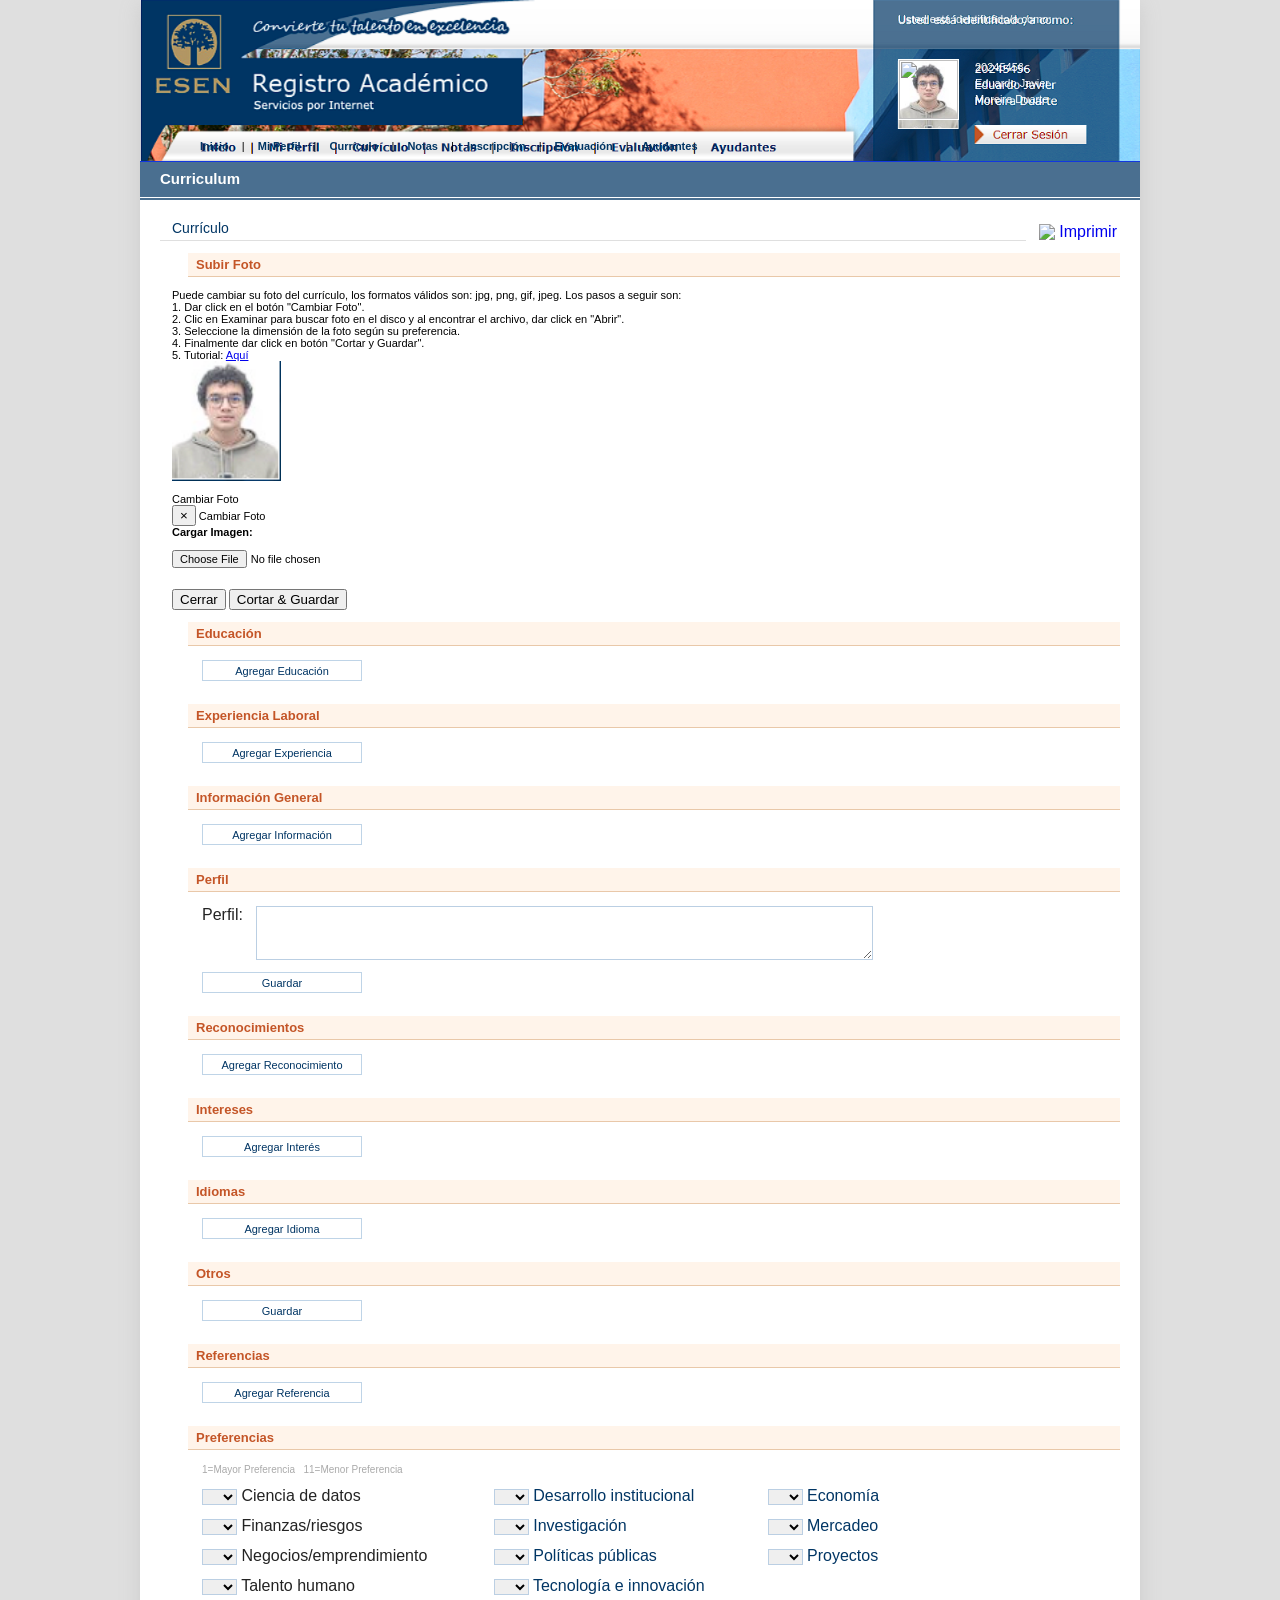
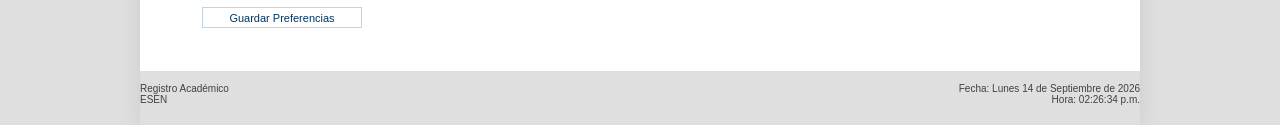
==== curriculo.html @ e9ed7b2f "site" ====
<html xmlns="http://www.w3.org/1999/xhtml"><head>
                                                        <meta http-equiv="Content-Type" content="text/html; charset=utf-8">
                                                        <meta name="csrf-token" content="e8d6d60d4e0dd8bac9b6e541171e3c1d1784d95dbc00219b19790686171f3f02">
                                                        <title>ESEN - Registro Académico</title>
                                                        <link type="image/x-icon" href="favicon.ico" rel="shortcut icon">
                                                        <link href="./ESEN - Registro Académico_files/esen.css" rel="stylesheet" type="text/css">
                                                        <script src="javascripts/sistema/tiempo.js?v=2" type="text/javascript"></script>
                                                        <script src="javascripts/sistema/general.js" type="text/javascript"></script>
                                        <link rel="stylesheet" type="text/css" href="chrome-extension://mfidniedemcgceagapgdekdbmanojomk/css/content-shared.css"><link rel="stylesheet" type="text/css" href="chrome-extension://mfidniedemcgceagapgdekdbmanojomk/css/content-lite.css"></head>
                                        <body onload="inicIniciarTiempo('September 14, 2026 14:26:26');">
                                                <div class="principal">
                                                        <div class="encabezado">
                        <div class="menu"><a href="./ESEN - Registro Académico.html" class="menuPrincipal">Inicio</a> |
                        <a href="./miperfil.html" class="menuPrincipal">Mi Perfil</a> |
                        <a href="./curriculo.html" class="menuPrincipal">Currículo</a> | <a name="m4" id="m4" href="./notas.html" class="menuPrincipal">Notas</a>
 | <a name="m2" id="m2" href="./inscripcion.html" class="menuPrincipal">Inscripción</a>
 | <a name="m3" id="m3" href="" class="menuPrincipal">Evaluación</a>
 | <a href="" class="menuPrincipal">Ayudantes</a></div>
                        <div class="autenticacion">Usted está identificado/a como:
                                        <div>
                                                <img src="archivo.php?hac=vfus" class="foto">
                                                20245456<br>
                                                Eduardo Javier<br>
                                                Moreira Duarte<br><br>
                                                <input type="submit" value="Cerrar Sesión" class="boton2" onclick="document.location.href='./login.html';">
                                        </div></div>
                </div>
                <div class="modulo">
                                <link rel="stylesheet" href="apariencia/curriculum.css">
        <!--<link rel="stylesheet" href="https://maxcdn.bootstrapcdn.com/bootstrap/4.0.0/css/bootstrap.min.css">-->
        <script src="javascripts/sistema/ajax.js" type="text/javascript"></script>
        <script src="javascripts/sistema/curriculum.js" type="text/javascript"></script>
        <script src="javascripts/otros/jquery-3.2.1.js"></script>
        <script src="javascripts/otros/popper.min.js"></script>
        <script src="javascripts/otros/bootstrap.min.js"></script>
        
        <link rel="stylesheet" href="apariencia/bootstrap.min.css">
        <link rel="stylesheet" href="apariencia/bootstrap-theme.min.css">
		<script src="https://ajax.googleapis.com/ajax/libs/jquery/2.2.4/jquery.min.js"></script>
        <!--<script src="javascripts/otros/jquery.min.js"></script>-->
        <script src="javascripts/otros/bootstrap.min.js"></script>

        <script src="javascripts/sistema/cv/jquery.imgareaselect.js" type="text/javascript"></script>
        <script src="javascripts/sistema/cv/jquery.form.js"></script>
        <link rel="stylesheet" href="apariencia/imgareaselect.css">
        <script src="javascripts/sistema/cv/functions.js"></script>
        <link rel="stylesheet" href="apariencia/esen.css">
        <script>
        $(document).ready(function() {
            $('#empresa').on('keyup', function() {
                var empresa = $(this).val();
                var dataString = 'empresa='+empresa;
        	$.ajax({
                    type: 'POST',
                    url: 'modulos/curriculum/buscar.php',
                    data: dataString,
                    success: function(data) {
                        //Escribimos las sugerencias que nos manda la consulta
                        $('#suggestions').fadeIn(1000).html(data);
                        //Al hacer click en algua de las sugerencias
                        $('.suggest-element').on('click', function(){
                                //Obtenemos la id unica de la sugerencia pulsada
                                var id = $(this).attr('id');
                                //Editamos el valor del input con data de la sugerencia pulsada
                                $('#empresa').val($('#'+id).attr('data'));
                                //Hacemos desaparecer el resto de sugerencias
                                $('#suggestions').fadeOut(1000);
                                //alert('Has seleccionado el '+id+' '+$('#'+id).attr('data'));
                                //return false;
                        });
                        $('#empresa').blur(function() {
                          //alert('Handler for .blur() called.');
                          // tu codigo ajax va dentro de esta function...
                          $('#suggestions').fadeOut(1000);
                        });
                    }
                });
            });
        }); 
        </script>
        <script>
        $(document).ready(function() {
            $('#puesto').on('keyup', function() {
                var puesto = $(this).val();		
                var dataString = 'puesto='+puesto;
        	$.ajax({
                    type: 'POST',
                    url: 'modulos/curriculum/buscar.php',
                    data: dataString,
                    success: function(data) {
                        //Escribimos las sugerencias que nos manda la consulta
                        $('#suggestionsp').fadeIn(1000).html(data);
                        //Al hacer click en algua de las sugerencias
                        $('.suggest-elementp').on('click', function(){
                                //Obtenemos la id unica de la sugerencia pulsada
                                var id = $(this).attr('id');
                                //Editamos el valor del input con data de la sugerencia pulsada
                                $('#puesto').val($('#'+id).attr('data'));
                                //Hacemos desaparecer el resto de sugerencias
                                $('#suggestionsp').fadeOut(1000);
                                //alert('Has seleccionado el '+id+' '+$('#'+id).attr('data'));
                                //return false;
                        });
                        $('#puesto').blur(function() {
                          //alert('Handler for .blur() called.');
                          // tu codigo ajax va dentro de esta function...
                          $('#suggestionsp').fadeOut(1000);
                        });
                    }
                });
            });
        }); 
        </script>
		<h1>Curriculum</h1>
		<div class="contenido">
        <div id="infoCurriculo">
			<div style="float: right; background: #FFF; padding: 0px 0px 0px 10px;">
				<table>
					<tbody><tr>
						<td><img src="apariencia/imagenes/icono_imprimir.png"></td>
						<td><a href="curriculo.php" style="text-decoration: none;">Imprimir</a></td>
					</tr>
				</tbody></table>
			</div>
			<h2>Currículo</h2>
		</div>
		<div class="nivel2">
            <h3>Subir Foto</h3>
			
        	<div class="container" style="min-height:200px;">
        	<!--<div class=''>
        	</div>-->
            <div class="container">
            	Puede cambiar su foto del currículo, los formatos válidos son: jpg, png, gif, jpeg. Los pasos a seguir son:<br>
                1. Dar click en el botón "Cambiar Foto".<br>
                2. Clic en Examinar para buscar foto en el disco y al encontrar el archivo, dar click en "Abrir".<br>
                3. Seleccione la dimensión de la foto según su preferencia.<br>
                4. Finalmente dar click en botón "Cortar y Guardar".<br>
                5. Tutorial: <a href="https://inscripcion.esen.edu.sv/asistencia/SubirFotoCV.mp4" target="_blank">Aquí</a>
        	<div>
                <img class="img-rectangle" id="profile_picture" height="120" src="./ESEN - Registro Académico_files/img/perfil.png" data-holder-rendered="true" style="height: 120px;" src="./archivo.php?hac=vfcu">
        		<br><br>
        		<a type="button" class="btn btn-primary" id="change-profile-pic">Cambiar Foto</a>
        	</div>
        	<div id="profile_pic_modal" class="modal fade">
        		<div class="modal-dialog">
        			<div class="modal-content">
        				<div class="modal-header">
        					<button type="button" class="close" data-dismiss="modal" aria-hidden="true">×</button>
        				   Cambiar Foto
        				</div>
        				<div class="modal-body">
        					<form id="cropimage" method="post" enctype="multipart/form-data" action="./cambiar_pic.php">
        						<strong>Cargar Imagen:</strong> <br><br>
        						<input type="file" name="profile-pic" id="profile-pic">
        						<input type="hidden" name="hdn-profile-id" id="hdn-profile-id" value="1">
        						<input type="hidden" name="hdn-x1-axis" id="hdn-x1-axis" value="">
        						<input type="hidden" name="hdn-y1-axis" id="hdn-y1-axis" value="">
        						<input type="hidden" name="hdn-x2-axis" value="" id="hdn-x2-axis">
        						<input type="hidden" name="hdn-y2-axis" value="" id="hdn-y2-axis">
        						<input type="hidden" name="hdn-thumb-width" id="hdn-thumb-width" value="">
        						<input type="hidden" name="hdn-thumb-height" id="hdn-thumb-height" value="">
        						<input type="hidden" name="action" value="" id="action">
        						<input type="hidden" name="image_name" value="" id="image_name">
        						
        						<div id="preview-profile-pic"></div>
        					<div id="thumbs" style="padding:5px; width:600px"></div>
        					<input type="hidden" name="csrf" value="e8d6d60d4e0dd8bac9b6e541171e3c1d1784d95dbc00219b19790686171f3f02"></form>
        				</div>
        				<div class="modal-footer">
        					<button type="button" class="btn btn-default" data-dismiss="modal">Cerrar</button>
        					<button type="button" id="save_crop" class="btn btn-primary">Cortar &amp; Guardar</button>
        				</div>
        			</div>
        		</div>
        	</div>
        		
        </div><br>
		</div>
        <h3>Educación</h3>
		<div class="nivel2">
			<form id="frmVerEducacion" method="post" action="index.php?mod=curriculum&amp;hac=aest">
                <table class="informacion" style="width: 718px;"><tbody><tr>
				<td colspan="4"><input type="submit" value="Agregar Educación" class="boton4"></td>
			</tr>
		</tbody></table>
        <input type="hidden" name="csrf" value="e8d6d60d4e0dd8bac9b6e541171e3c1d1784d95dbc00219b19790686171f3f02"></form>
		</div>
        <h3>Experiencia Laboral</h3>
		<div class="nivel2">
			<form id="frmVerExperienciasLaborales" method="post" action="index.php?mod=curriculum&amp;hac=aexp">
                <table class="informacion" style="width: 718px;"><tbody><tr>
				<td colspan="4"><input type="submit" value="Agregar Experiencia" class="boton4"></td>
			</tr>
		</tbody></table>
        <input type="hidden" name="csrf" value="e8d6d60d4e0dd8bac9b6e541171e3c1d1784d95dbc00219b19790686171f3f02"></form>
		</div>
		<h3>Información General</h3>
		<div class="nivel2">
			<form id="frmVerEducacion" method="post" action="index.php?mod=curriculum&amp;hac=agen">
                <table class="informacion" style="width: 718px;"><tbody><tr>
				<td colspan="5"><input type="submit" value="Agregar Información" class="boton4"></td>
			</tr>
		</tbody></table>
        <input type="hidden" name="csrf" value="e8d6d60d4e0dd8bac9b6e541171e3c1d1784d95dbc00219b19790686171f3f02"></form>
		</div>
        <h3>Perfil</h3>
        <div class="nivel2">
			<form id="frmVerPerfil" method="post" action="index.php?mod=curriculum&amp;hac=aper">
                    <input id="codu" name="codu" type="hidden" value="11359">
                    <table class="informacion" style="width: 718px;">
                <tbody><tr>
					<td>Perfil:</td>
					<td><textarea name="perfil" id="perfil" rows="3" cols="90" maxlength="250"></textarea></td>
                </tr><tr>
				<td colspan="2"><input type="submit" id="guardar" name="guardar" value="Guardar" class="boton4"></td>
			</tr>
		</tbody></table>
        <input type="hidden" name="csrf" value="e8d6d60d4e0dd8bac9b6e541171e3c1d1784d95dbc00219b19790686171f3f02"></form>
		</div>
        <h3>Reconocimientos</h3>
        <div class="nivel2">
			<form id="frmVerReconocimientos" method="post" action="index.php?mod=curriculum&amp;hac=arec">
                    <table class="informacion" style="width: 718px;"><tbody><tr>
				<td colspan="3"><input type="submit" value="Agregar Reconocimiento" class="boton4"></td>
			</tr>
		</tbody></table>
        <input type="hidden" name="csrf" value="e8d6d60d4e0dd8bac9b6e541171e3c1d1784d95dbc00219b19790686171f3f02"></form>
		</div>
        <h3>Intereses</h3>
        <div class="nivel2">
			<form id="frmVerIntereses" method="post" action="index.php?mod=curriculum&amp;hac=aint">
                <table class="informacion" style="width: 718px;"><tbody><tr>
				<td colspan="2"><input type="submit" value="Agregar Interés" class="boton4"></td>
			</tr>
		</tbody></table>
        <input type="hidden" name="csrf" value="e8d6d60d4e0dd8bac9b6e541171e3c1d1784d95dbc00219b19790686171f3f02"></form>
		</div>
        <h3>Idiomas</h3>
        <div class="nivel2">
			<form id="frmVerIdiomas" method="post" action="index.php?mod=curriculum&amp;hac=aidi">
                <table class="informacion" style="width: 718px;"><tbody><tr>
				<td colspan="3"><input type="submit" value="Agregar Idioma" class="boton4"></td>
			</tr>
		</tbody></table>
        <input type="hidden" name="csrf" value="e8d6d60d4e0dd8bac9b6e541171e3c1d1784d95dbc00219b19790686171f3f02"></form>
		</div>
        <h3>Otros</h3>
		<div class="nivel2">
			<form name="frmExtranjero" method="post" action="index.php?mod=curriculum&amp;hac=aext">
                <table class="informacion" style="width: 718px;"><tbody><tr>
				<td colspan="2"><input type="submit" id="guardar" name="guardar" value="Guardar" class="boton4"></td>
			</tr>
		</tbody></table>
    <input type="hidden" name="csrf" value="e8d6d60d4e0dd8bac9b6e541171e3c1d1784d95dbc00219b19790686171f3f02"></form>
		</div>
        <h3>Referencias</h3>
		<div class="nivel2">
			<form id="frmVerEducacion" method="post" action="index.php?mod=curriculum&amp;hac=aref">
                <table class="informacion" style="width: 718px;"><tbody><tr>
				<td colspan="5"><input type="submit" value="Agregar Referencia" class="boton4"></td>
			</tr>
		</tbody></table>
        <input type="hidden" name="csrf" value="e8d6d60d4e0dd8bac9b6e541171e3c1d1784d95dbc00219b19790686171f3f02"></form>
		</div><h3>Preferencias</h3>
				<div class="nivel2">
					<form id="frmPreferencias" method="post" action="index.php?mod=curriculum&amp;hac=gpre">
			<table class="informacion" style="width: 718px;">
				<tbody><tr>
					<td colspan="3"><span class="informacion">1=Mayor Preferencia &nbsp; 11=Menor Preferencia</span></td>
				</tr>
				<tr><td><select name="pref[28]">
		<option value="0"> </option><option value="1">1</option><option value="2">2</option><option value="3">3</option><option value="4">4</option><option value="5">5</option><option value="6">6</option><option value="7">7</option><option value="8">8</option><option value="9">9</option><option value="10">10</option><option value="11">11</option></select> Ciencia de datos</td><td><select name="pref[34]">
		<option value="0"> </option><option value="1">1</option><option value="2">2</option><option value="3">3</option><option value="4">4</option><option value="5">5</option><option value="6">6</option><option value="7">7</option><option value="8">8</option><option value="9">9</option><option value="10">10</option><option value="11">11</option></select> Desarrollo institucional</td><td><select name="pref[26]">
		<option value="0"> </option><option value="1">1</option><option value="2">2</option><option value="3">3</option><option value="4">4</option><option value="5">5</option><option value="6">6</option><option value="7">7</option><option value="8">8</option><option value="9">9</option><option value="10">10</option><option value="11">11</option></select> Economía</td></tr><tr><td><select name="pref[29]">
		<option value="0"> </option><option value="1">1</option><option value="2">2</option><option value="3">3</option><option value="4">4</option><option value="5">5</option><option value="6">6</option><option value="7">7</option><option value="8">8</option><option value="9">9</option><option value="10">10</option><option value="11">11</option></select> Finanzas/riesgos</td><td><select name="pref[31]">
		<option value="0"> </option><option value="1">1</option><option value="2">2</option><option value="3">3</option><option value="4">4</option><option value="5">5</option><option value="6">6</option><option value="7">7</option><option value="8">8</option><option value="9">9</option><option value="10">10</option><option value="11">11</option></select> Investigación</td><td><select name="pref[32]">
		<option value="0"> </option><option value="1">1</option><option value="2">2</option><option value="3">3</option><option value="4">4</option><option value="5">5</option><option value="6">6</option><option value="7">7</option><option value="8">8</option><option value="9">9</option><option value="10">10</option><option value="11">11</option></select> Mercadeo</td></tr><tr><td><select name="pref[25]">
		<option value="0"> </option><option value="1">1</option><option value="2">2</option><option value="3">3</option><option value="4">4</option><option value="5">5</option><option value="6">6</option><option value="7">7</option><option value="8">8</option><option value="9">9</option><option value="10">10</option><option value="11">11</option></select> Negocios/emprendimiento</td><td><select name="pref[30]">
		<option value="0"> </option><option value="1">1</option><option value="2">2</option><option value="3">3</option><option value="4">4</option><option value="5">5</option><option value="6">6</option><option value="7">7</option><option value="8">8</option><option value="9">9</option><option value="10">10</option><option value="11">11</option></select> Políticas públicas</td><td><select name="pref[27]">
		<option value="0"> </option><option value="1">1</option><option value="2">2</option><option value="3">3</option><option value="4">4</option><option value="5">5</option><option value="6">6</option><option value="7">7</option><option value="8">8</option><option value="9">9</option><option value="10">10</option><option value="11">11</option></select> Proyectos</td></tr><tr><td><select name="pref[33]">
		<option value="0"> </option><option value="1">1</option><option value="2">2</option><option value="3">3</option><option value="4">4</option><option value="5">5</option><option value="6">6</option><option value="7">7</option><option value="8">8</option><option value="9">9</option><option value="10">10</option><option value="11">11</option></select> Talento humano</td><td><select name="pref[35]">
		<option value="0"> </option><option value="1">1</option><option value="2">2</option><option value="3">3</option><option value="4">4</option><option value="5">5</option><option value="6">6</option><option value="7">7</option><option value="8">8</option><option value="9">9</option><option value="10">10</option><option value="11">11</option></select> Tecnología e innovación</td><td colspan="1"></td></tr>
					<tr>
						<td colspan="3"><input id="guardarP" type="submit" value="Guardar Preferencias" class="boton4"></td>
					</tr>
				</tbody></table>
			<input type="hidden" name="csrf" value="e8d6d60d4e0dd8bac9b6e541171e3c1d1784d95dbc00219b19790686171f3f02"></form>
				</div><div class="finModulo"></div></div>
                </div>
                                                        <div class="informacion">
                                                                <div class="autor">
                                                                        Registro Académico<br>
                                                                        ESEN
                                                                </div>
                                                                <div class="tiempo">
                                                                        Fecha: <span id="fecha">Lunes 14 de Septiembre de 2026</span><br>
                                                                        Hora: <span id="hora">02:26:34 p.m.</span>
                                                                </div>
                                                        </div>
                                                </div>
                                        
                                </div><div id="vldt-unmoderated-testing" class="vldt-installed" style="display: none;"></div></body></html>
---- ESEN - Registro Académico_files/esen.css ----
/* Documento CSS - ESEN */
body{
	background: #DFDFDF url(imagenes/fondo.png) repeat-x;
	margin: 0px;
	padding: 0px;
	font-family: Verdana, Geneva, sans-serif;
	font-size: 11px;
}
div.incompatible{
	background: url(imagenes/fondoIncompatible.png);
	height: 50px;
	color: #c73838;
	padding: 8px 0px 0px 0px;
	display: none;
}
	div.incompatible table{
		margin: 0px auto 0px auto;
		border-collapse: collapse;
	}
		div.incompatible td{
			padding 4px;
			vertical-align: middle;
		}
	div.incompatible img{
		margin-left: 10px;
		border: 0px;
	}
div.principal{
	box-shadow: 0px 4px 20px #CCC;
	width: 1000px;
	margin: 0px auto 0px auto;
}
/* Objetos de principal */
	div.iniSuperior{}
	div.iniInferior{
		background: url(imagenes/fondoMensajes.png);
		width: 1000px;
		height: 150px;
	}
		div.iniInferior div{
			color: #FFF;
			display: block;
			float: left;
			margin: 0px;
			padding: 12px 22px 12px 22px;
			height: 130px;
			line-height: 18px;
		}
		div.iniInferior span{
			color: #60b4ff;
		}
		div.iniInferior a{
			color: #FFF;
		}
		div.servicios{
			width: 272px;
		}
		div.noticias{
			width: 373px;
		}
		div.sitios{}
		div.encabezado{
		background: url(img/encabezado.png) no-repeat;
		background-size: 100% 101%; /* or cover with correct aspect */
		height: 161px;
		border-bottom: 1px solid #1237e0;
	}
		div.menu{
			float: left;
			margin: 132px 0px 0px 50px;
			height: 21px;
			padding: 0px;
		}
			a.menuPrincipal{
				display: inline-block;
				height: 21px;
				padding: 8px 10px 0px 10px;
				text-decoration: none;
				color: #003564;
				font-weight: bold;
				box-sizing: content-box !important;
			}
			a.menuPrincipal:hover{
				box-shadow: 0px 0px 3px #666;
				background: #FFF;
			}
			a.menuPrincipalActivo{
				display: inline-block;
				height: 21px;
				padding: 8px 10px 0px 10px;
				text-decoration: none;
				color: #003564;
				font-weight: bold;
				box-shadow: 0px 0px 3px #666;
				background: #FFF;
			}
			div.submenu{
				position: absolute;
				background: #EEE url(imagenes/fondoSubMenus.png) repeat-x;
				box-shadow: 0px 4px 4px #666;
				display: none;
			}
				div.submenu a{
					display: block;
					padding: 8px 20px 8px 8px;
					text-decoration: none;
					color: #003564;
					padding-left: 4px;
					border-bottom: 1px solid #DDD;
				}
				div.submenu a:hover{
					background: #ededed url(imagenes/fondoSubMenu.png) repeat-x;
				}
		div.autenticacion{
			float: right;
			width: 242px;
			color: #FFF;
			padding-top: 13px;
		}
			div.autenticacion h1{
				font-size: 18px;
				font-weight: normal;
				margin: 0px;
				padding: 0px 0px 18px 0px;
			}
			div.autenticacion form{
				margin: 0px;
				padding: 0px;
			}
				div.autenticacion table{
					border-collapse: collapse;
				}
					div.autenticacion td{
						height: 30px;
						min-width: 80px;
					}
						div.autenticacion input{
							border: 0px;
							width: 112px;
							height: 19px;
						}
			div.autenticacion div{
				margin-top: 34px;
				line-height: 16px;
			}
				img.foto{
					width: 59px;
					border: 1px solid #FFF;
					float: left;
					display: block;
					margin: 0px 16px 0px 0px;
				}
	div.principalSinIngreso{
		width: 400px;
		margin: 50px auto 0px auto;
	}
		div.ingresoUsuario{
			border: 1px solid #DDD;
			padding: 40px;
			background: #F9F9f9;
			box-shadow: #CCC 0px 0px 16px;
			color: #264384;
			background: linear-gradient(to bottom, #264384 150px, #fff 150px);
			font-size: 13px;
		}
			div.ingresoUsuario h1{
				font-size: 22px;
				font-weight: normal;
				margin: 0px 0px 0px 0px;
				padding: 0px 0px 60px 90px;
				color: #FFF;
				background: url(imagenes/logoEsenIntro.png) no-repeat;
				background-size: 66px 73px;
			}
				div.ingresoUsuario h1 p{
					font-size: 13px;
					margin: 10px 0px 0px 0px;
					padding: 0px;
				}
			div.ingresoUsuario h2{
				font-size: 20px;
				font-weight: normal;
				margin: 0px 0px 10px 0px;
				padding: 0px;
			}
			div.ingresoUsuario form{
				line-height: 40px;
			}
			div.ingresoUsuario input[type="text"], input[type="password"]{
				border: 1px solid #BBCFE3;
				padding: 10px;
				width: calc(100% - 22px);
			}
			div.ingresoUsuario input[type="submit"]{
				width: 100%;
				border: 0px;
				color: #FFF;
				padding: 10px;
				background-color: #264384;
				text-align: center;
				font-size: 13px;
				margin-top: 20px;
				cursor: pointer;
			}
				div.ingresoUsuario input[type="submit"]:hover{
					background-color: #162f67;
				}
			div.ingresoUsuario input[type="button"]{
				width: 100%;
				border: 0px;
				color: #FFF;
				padding: 10px;
				background-color: #ab441f;
				text-align: center;
				font-size: 13px;
				margin-top: 20px;
				cursor: pointer;
			}
				div.ingresoUsuario input[type="button"]:hover{
					background-color: #953310;
				}
	div.modulo{}
		div.modulo h1{
			background: #4A6F90 url(imagenes/fondoTitulo1.png) no-repeat;
			border-bottom: 1px solid #FFF;
			margin: 0px;
			font-size: 15px;
			color: #FFF;
			height: 27px;
			padding: 8px 0px 0px 20px;
			box-sizing: content-box !important;
		}
		div.contenido{
			border-top: 2px solid #4A6F90;
			background: #FFF url(imagenes/fondoContenido.png) repeat-x bottom;
			padding: 20px;
		}
			div.contenido h2{
				background: url(imagenes/fondoTitulo2.png) no-repeat;
				color: #003564;
				font-weight: lighter;
				font-size: 14px;
				margin: 0px 0px 12px 0px;
				padding: 0px 0px 4px 12px;
				border-bottom: 1px solid #DFDFDF;
			}
			div.contenido h3{
				color: #c45527;
				background: #FFF4EA;
				font-weight: bold;
				font-size: 13px;
				margin: 0px 0px 12px 16px;
				padding: 4px 8px 4px 8px;
				border-bottom: 1px solid #E9C8A9;
			}
			div.nivel2{
				padding: 0px 0px 0px 12px;
			}
				div.nivel2 p{
					padding-left: 20px;
					padding-right: 12px;
					text-align: justify;
					line-height: 16px;
				}
				div.nivel2 ol{
					padding-left: 50px;
					padding-right: 12px;
					text-align: justify;
				}
				div.nivel2 li{
					line-height: 16px;
				}
			p.contenido{
				margin: 8px 12px 8px 12px;
			}
			table.informacion{
				margin: 0px 12px 8px 12px;
				color: #003564;
			}
				table.informacion td{
					vertical-align: top;
					padding: 0px 4px 10px 4px;
				}
				table.informacion tr td:first-child{
					color: #232323;
				}
				table.informacion input[type="text"], input[type="password"]{
					border: 1px solid #BBCFE3;
				}
			div.alerta{
				background: #FFFFD0 url(imagenes/fondoAlerta.png) no-repeat;
				padding: 16px 16px 16px 60px;
				color: #F00;
			}
			div.aviso{
				background: #E9F7FD url(imagenes/fondoAviso.png) no-repeat;
				padding: 16px 16px 16px 52px;
				color: #003564;
			}
			div.panelIzquierdo{
				float: left;
				width: 200px;
			}
				div.panelIzquierdo a{
					display: block;
					padding: 8px;
					border-bottom: 1px solid #DDD;
					margin: 0px 12px 0px 12px;
					text-decoration: none;
				}
				div.panelIzquierdo a:hover{
					background: #F9F9f9;
				}
				div.panelIzquierdo p{
					padding: 8px;
					margin: 28px 12px 12px 12px;
					border: 1px solid #EEE;
					font-size: 10px;
					background: #F9F9f9;
				}
			div.panelDerecho{
				margin-left: 220px;
			}
				img.fotoGrande{
					border: 1px solid #DDD;
					float: left;
					display: block;
					margin: 0px 16px 0px 20px;
					height: 100px;
				}
			div.finModulo{
				clear: both;
			}
	div.informacion{
		color: #404040;
		margin-top: 12px;
		font-size: 10px;
		display: flex;
		justify-content: space-between;
		align-items: flex-start;
	}
		div.autor{
			padding-bottom: 20px;
		}
		div.tiempo{
			text-align: right;
			white-space: nowrap;
		}
/* Objetos Genericos */
select{
	font-family: Verdana, Geneva, sans-serif;
	font-size: 11px;
	border: 1px solid #BBCFE3;
}
textarea{
	border: 1px solid #BBCFE3;
	font-family: Verdana, Geneva, sans-serif;
	font-size: 11px;
	padding: 8px;
}
input{
	font-family: Verdana, Geneva, sans-serif;
	font-size: 11px;
}
	input.boton1{
		width: 112px;
		height: 19px;
		background: url(imagenes/fondoBoton1.png);
		color: #003564;
		text-align: center;
	}
		input.boton1:hover{
			cursor: pointer;
			background: url(imagenes/fondoBoton1Sobre.png);
		}
		input.boton2{
			position: absolute;
			top:125px;
			left: 1285px;   /* or right: Zpx */
			width: 112px;
			height: 19px;
		}
		input.boton2:hover{
			cursor: pointer;
			/*background: url(imagenes/fondoBoton2Sobre.png);*/
		}
	input.boton3{
		width: 130px;
		height: 21px;
		background: url(imagenes/fondoBoton3.png);
		color: #003564;
		text-align: center;
		border: 1px solid #BFD4E7;
	}
		input.boton3:hover{
			cursor: pointer;
			background: url(imagenes/fondoBoton3Sobre.png);
		}
	input.boton4{
		width: 160px;
		height: 21px;
		background: url(imagenes/fondoBoton4.png);
		color: #003564;
		text-align: center;
		border: 1px solid #BFD4E7;
	}
		input.boton4:hover{
			cursor: pointer;
			background: url(imagenes/fondoBoton4Sobre.png);
		}
table.estandar{
	border-collapse: collapse;
	margin: 8px 12px 8px 12px;
}
	table.estandar th{
		background: #DFDFDF;
		padding: 4px;
		font-weight: normal;
		border: 1px solid #DFDFDF;
	}
	table.estandar td{
		border: 1px solid #DFDFDF;
		padding: 4px;
	}
	td.numeros{
		text-align: right;
	}
	td.centrado{
		text-align: center;
	}
	table.estandar tfoot td{
		background: #DFDFDF;
	}
table.sinbordes{
	margin: 8px 12px 8px 12px;
}
	table.sinbordes td{
		padding: 4px;
	}
span.informacion{
	color: #AAA;
	font-size: 10px;
}
span.obligatorio{
	color: #C00;
	font-size: 10px;
}
div.insolvencia{
	padding: 20px;
	background: #9d370d url(imagenes/fondoInsolvencia.png) no-repeat;
	margin-bottom: 20px;
	color: #FFF;
}
	table.insolvencia{
		border-collapse: collapse;
		width: 100%;
	}
		table.insolvencia thead td{
			text-align: center;
		}
		table.insolvencia td{
			padding: 8px 12px 8px 12px;
		}
		table.insolvencia tbody td{
			border-top: 1px solid #c45527;
		}
/* Clases Unicas por Modulo */
/* Modulo: inicio */
div.panel1{
	width: 380px;
	float: left;
	margin-right: 20px;
}
	div.panel1 td:first-child{
		width: 126px;
	}
div.panel2{
	width: 360px;
	float: left;
	margin-right: 20px;
}
div.panel3{
	width: 180px;
	float: left;
}
a.ayuda{
	font-size: 10px;
}
div.graduacion{
	padding: 10px;
	margin: 20px 0px 10px 0px;
	border: 1px solid #EEE;
	background: #F9F9f9;
}
	div.graduacion h4{
		color: #003564;
		margin: 0px 0px 10px 0px;
	}
div.infoColores{
	display: inline-block;
	width: 12px;
	height: 12px;
	border: 1px solid #AAA;
	margin-left: 12px;
}
/* Modulo: perfil */
div.emergente{
	position: absolute;
	border: 1px solid #EEE;
	margin: 0px 0px 0px -400px;
	padding: 12px;
	background: #FFF;
	width: 800px;
	z-index: 5;
	box-shadow: 0px 0px 10px #1C4986;
	left: 50%;
}
	a.cerrar{
		position: absolute;
		left: 50%;
		margin-left: 378px;
	}
/* Modulo: publinotas */
div.cum{
	border: 1px solid #DDD;
	padding: 6px;
	width: 50px;
	float: right;
	background: #EEE;
	margin-right: 8px;
	text-align: center;
}
div.cum span{
	font-size: 20px;
	color: #4A6F90;
}
/* Modulo: inscripciona */
a.grupos{
	border: 1px solid #ddd;
	padding: 12px;
	display: block;
	text-decoration: none;
	background: #F9F9f9;
}
a.grupos:hover{
	background: #FFF;
}
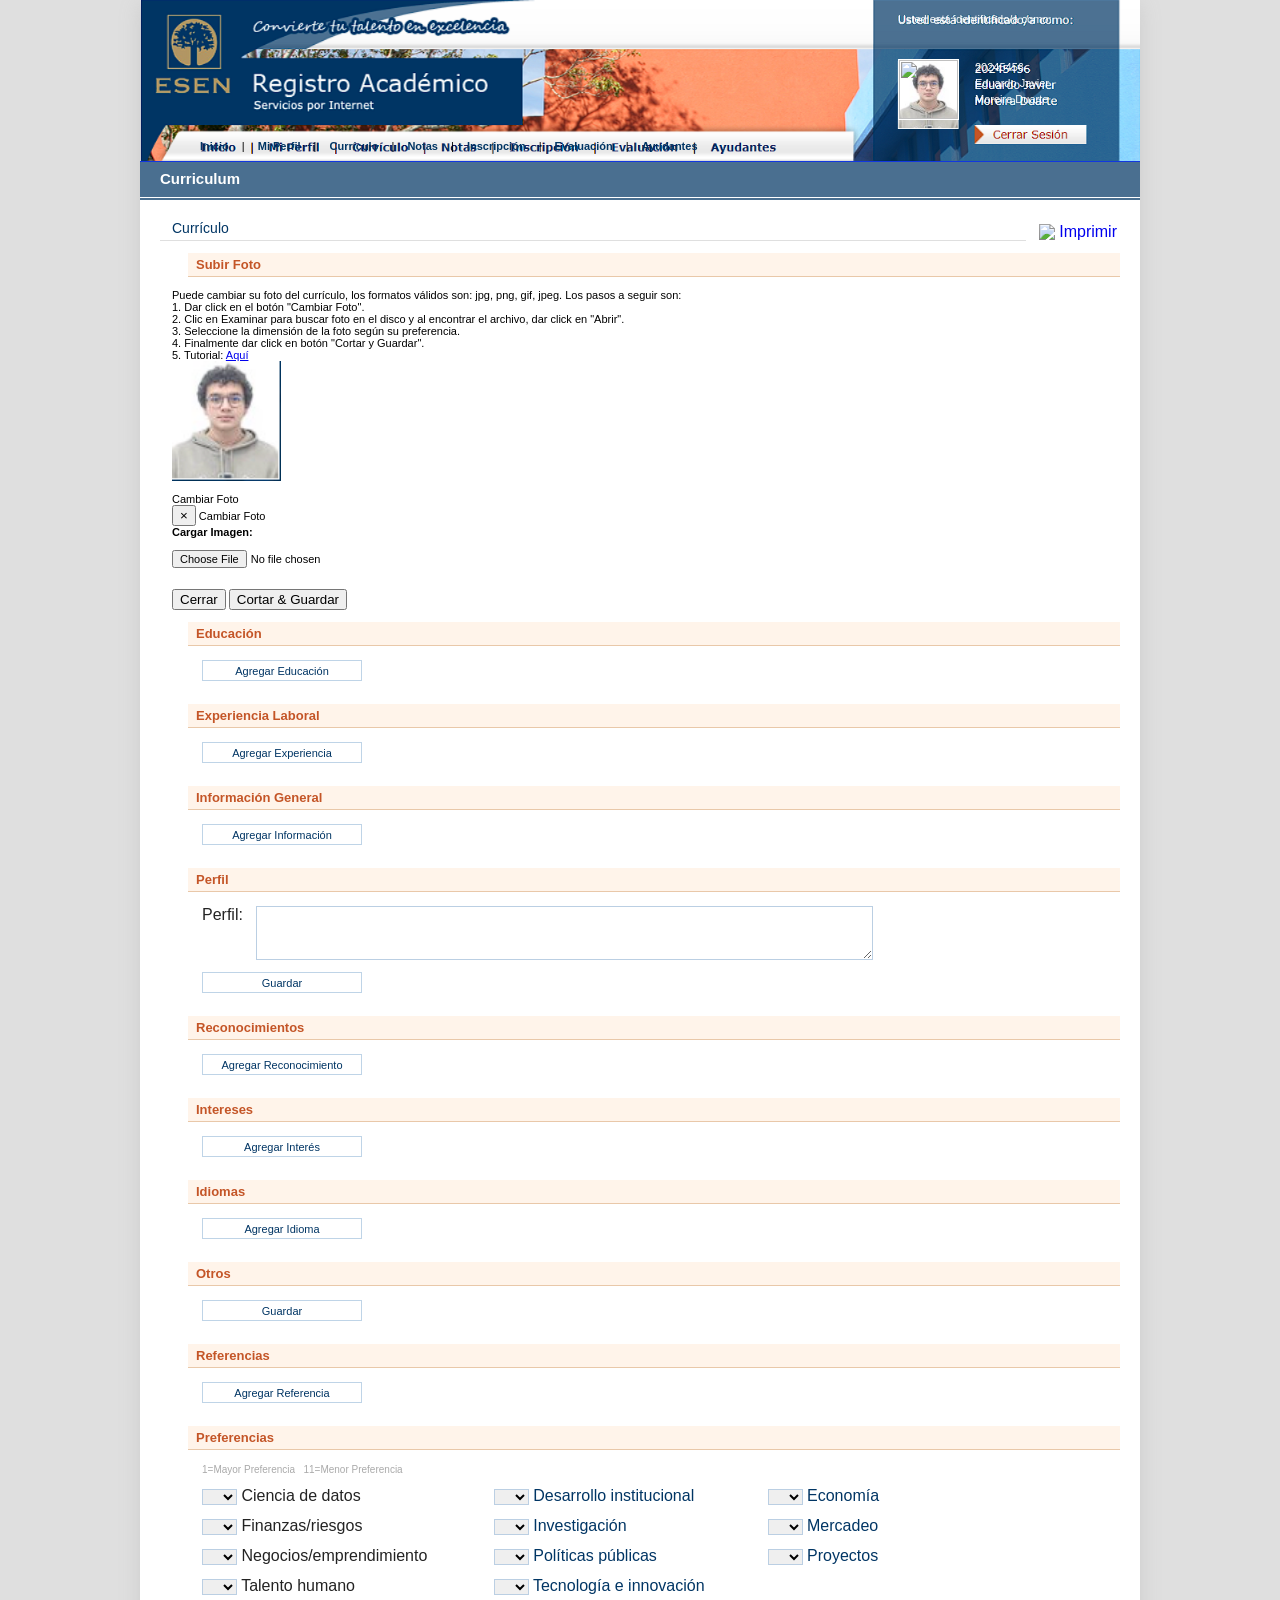
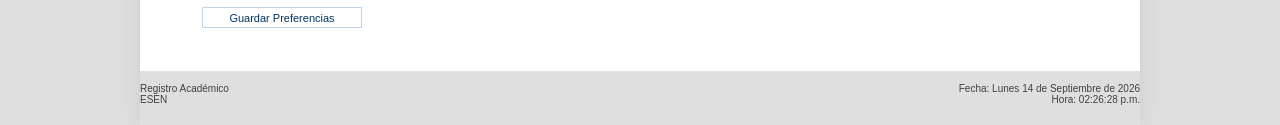
==== commit 8732a8b1: "siteesen1" ====
--- a/curriculo.html
+++ b/curriculo.html
@@ -4,13 +4,13 @@
                                                         <title>ESEN - Registro Académico</title>
                                                         <link type="image/x-icon" href="favicon.ico" rel="shortcut icon">
                                                         <link href="./ESEN - Registro Académico_files/esen.css" rel="stylesheet" type="text/css">
-                                                        <script src="javascripts/sistema/tiempo.js?v=2" type="text/javascript"></script>
-                                                        <script src="javascripts/sistema/general.js" type="text/javascript"></script>
+                                                        <script src="./ESEN - Registro Académico_files/tiempo.js?v=2" type="text/javascript"></script>
+                                                        <script src="./ESEN - Registro Académico_files/general.js" type="text/javascript"></script>
                                         <link rel="stylesheet" type="text/css" href="chrome-extension://mfidniedemcgceagapgdekdbmanojomk/css/content-shared.css"><link rel="stylesheet" type="text/css" href="chrome-extension://mfidniedemcgceagapgdekdbmanojomk/css/content-lite.css"></head>
                                         <body onload="inicIniciarTiempo('September 14, 2026 14:26:26');">
                                                 <div class="principal">
                                                         <div class="encabezado">
-                        <div class="menu"><a href="./ESEN - Registro Académico.html" class="menuPrincipal">Inicio</a> |
+                        <div class="menu"><a href="./index.html" class="menuPrincipal">Inicio</a> |
                         <a href="./miperfil.html" class="menuPrincipal">Mi Perfil</a> |
                         <a href="./curriculo.html" class="menuPrincipal">Currículo</a> | <a name="m4" id="m4" href="./notas.html" class="menuPrincipal">Notas</a>
  | <a name="m2" id="m2" href="./inscripcion.html" class="menuPrincipal">Inscripción</a>
